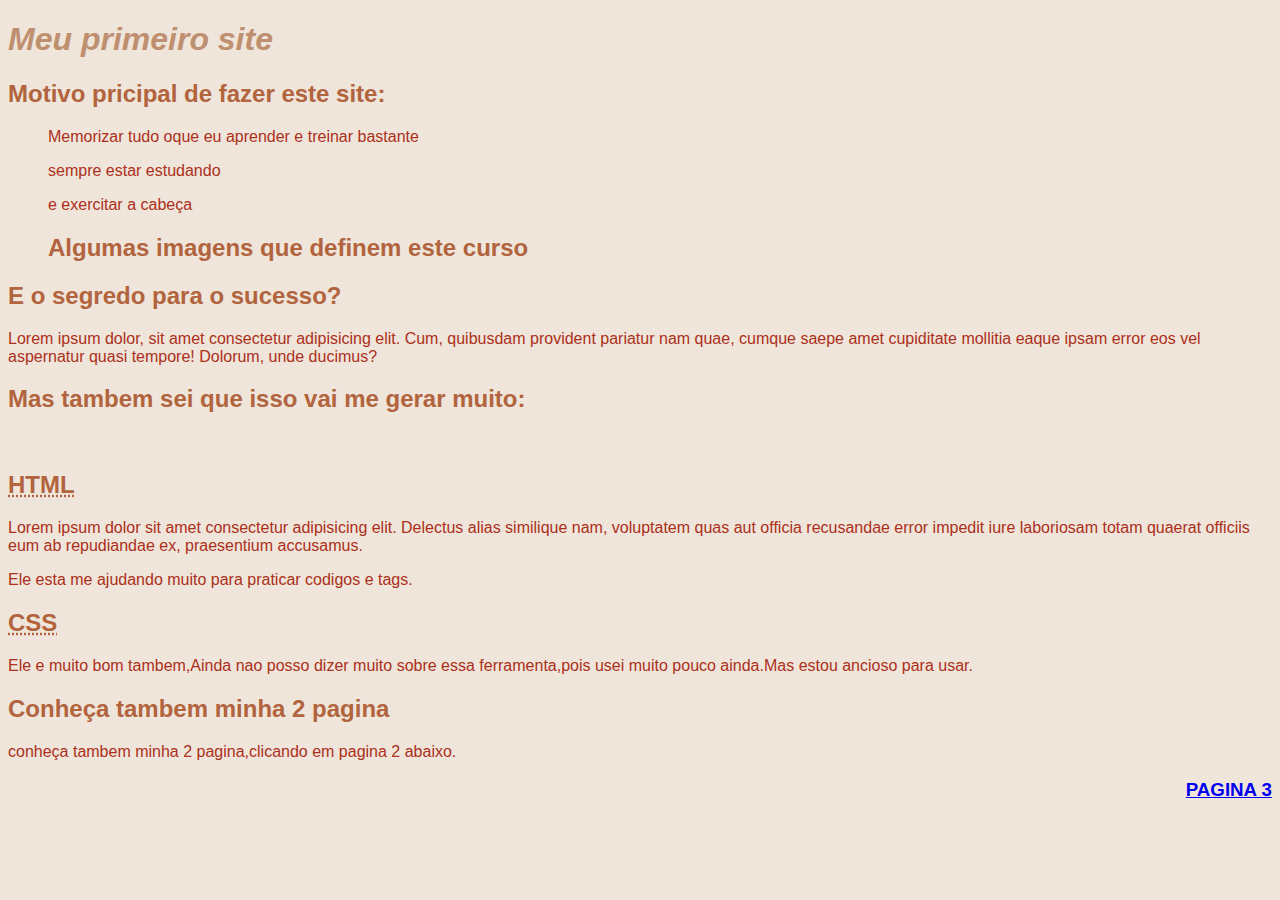
==== arquivos/index.html @ 4dff37db "comitei os dados do meu site." ====
<!DOCTYPE html>
<html lang="Pt-br">
<head>
    <meta charset="UTF-8">
    <meta http-equiv="X-UA-Compatible" content="IE=edge">
    <meta name="viewport" content="width=device-width, initial-scale=1.0">
    <link rel="shortcut icon" href="lele.ico" type="image/x-icon"> <!--ICONE DO SITE-->
    <title>Meu primeiro site</title>
  

<link rel="stylesheet" href="style.css">
  

    
</head>
<body >
  <h1><EM> Meu primeiro site</EM></h1> 
  <h2>Motivo pricipal de fazer este site:</h2>

<ul>
<p > 
    Memorizar tudo oque eu aprender e treinar bastante </p>
       
       <p> sempre estar estudando</p>
       
       <p>  e exercitar a cabeça</p>
       
       <h2> Algumas imagens que definem este curso
       </h2>
</ul>
       <h2>E o segredo para o sucesso?</h2> 

       <p >Lorem ipsum dolor, sit amet consectetur adipisicing elit. Cum, quibusdam provident pariatur nam quae, cumque saepe amet cupiditate mollitia eaque ipsam error eos vel aspernatur quasi tempore! Dolorum, unde ducimus?</p>

 
<h2 >Mas tambem sei que isso vai me gerar muito:</h2>
<img src="bank-notes-cash-currency-dollars-preview.jpg" alt="">

<h2><abbr title="Hyper Text Markup Language">HTML</abbr></h2>
<p> Lorem ipsum dolor sit amet consectetur adipisicing elit. Delectus alias similique nam, voluptatem quas aut officia recusandae error impedit iure laboriosam totam quaerat officiis eum ab repudiandae ex, praesentium accusamus.</p>

<!--ABREVIAÇAO HTML-->
<p>Ele esta me ajudando muito para praticar codigos e tags.</p>

<h2 ><abbr title="Cascading Style Sheet">CSS</abbr></h2><!--SIGNIFICADO,E ABREVIAÇAO DO CSS-->

<p>Ele e muito bom tambem,Ainda nao posso dizer muito sobre essa ferramenta,pois usei muito pouco ainda.Mas estou ancioso para usar.</p>


<h2>Conheça tambem minha 2 pagina</h2>
<p>conheça tambem minha 2 pagina,clicando em pagina 2 abaixo.</p>
<h3 style="text-align: right;" ><a href="pagina3.html">PAGINA 3</a></h3><!--LINK DA 2 PAGINA-->

</html>
---- arquivos/style.css ----
@charset "UTF-8";
body{
    font-family: 'Lucida Sans', 'Lucida Sans Regular', 'Lucida Grande', 'Lucida Sans Unicode', Geneva, Verdana, sans-serif;
    background-color: rgba(239, 229, 218, 1); }
    h1{
    color: rgba(190, 144, 112, 1); 
    }
    h2{
     color: rgba(177, 100, 61, 1); 
    }
    h3{
     color: rgba(158, 37, 17, 1); 
    }
    p{
    color: rgba(172, 48, 27, 1); 
    
    }
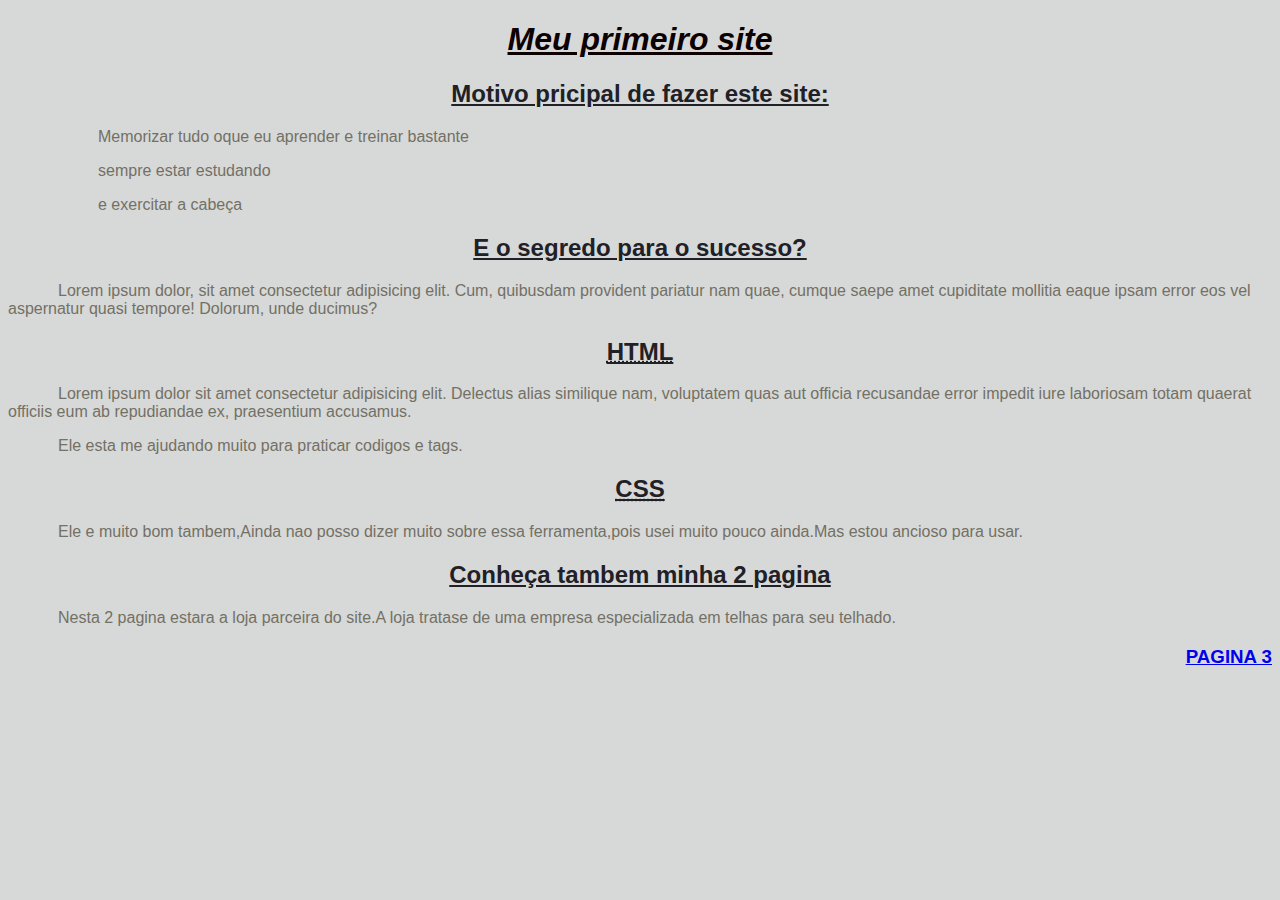
==== commit 8929ef02: "adicionando tags novas,e imagens novas" ====
--- a/arquivos/index.html
+++ b/arquivos/index.html
@@ -25,16 +25,14 @@
        
        <p>  e exercitar a cabeça</p>
        
-       <h2> Algumas imagens que definem este curso
-       </h2>
+       
 </ul>
        <h2>E o segredo para o sucesso?</h2> 
 
        <p >Lorem ipsum dolor, sit amet consectetur adipisicing elit. Cum, quibusdam provident pariatur nam quae, cumque saepe amet cupiditate mollitia eaque ipsam error eos vel aspernatur quasi tempore! Dolorum, unde ducimus?</p>
 
  
-<h2 >Mas tambem sei que isso vai me gerar muito:</h2>
-<img src="bank-notes-cash-currency-dollars-preview.jpg" alt="">
+
 
 <h2><abbr title="Hyper Text Markup Language">HTML</abbr></h2>
 <p> Lorem ipsum dolor sit amet consectetur adipisicing elit. Delectus alias similique nam, voluptatem quas aut officia recusandae error impedit iure laboriosam totam quaerat officiis eum ab repudiandae ex, praesentium accusamus.</p>
@@ -48,7 +46,7 @@
 
 
 <h2>Conheça tambem minha 2 pagina</h2>
-<p>conheça tambem minha 2 pagina,clicando em pagina 2 abaixo.</p>
+<p>Nesta 2 pagina estara a loja parceira do site.A loja tratase de uma empresa especializada em telhas para seu telhado.</p>
 <h3 style="text-align: right;" ><a href="pagina3.html">PAGINA 3</a></h3><!--LINK DA 2 PAGINA-->
 
 </html>--- a/arquivos/style.css
+++ b/arquivos/style.css
@@ -1,17 +1,41 @@
 @charset "UTF-8";
 body{
     font-family: 'Lucida Sans', 'Lucida Sans Regular', 'Lucida Grande', 'Lucida Sans Unicode', Geneva, Verdana, sans-serif;
-    background-color: rgba(239, 229, 218, 1); }
+    background-color: #D7D9D8 }
+
+
     h1{
-    color: rgba(190, 144, 112, 1); 
+    color: #0D0000;
+   text-decoration: underline;
+   text-align: center;
     }
     h2{
-     color: rgba(177, 100, 61, 1); 
+     color: #212026; 
+     text-decoration: underline;
+     text-align: center;
     }
     h3{
-     color: rgba(158, 37, 17, 1); 
+     color: #525759; 
     }
     p{
-    color: rgba(172, 48, 27, 1); 
+    color: #737065; 
+    text-indent: 50px;
     
-    }+    }
+    .secundario{
+text-decoration: underline;
+
+    }
+     .treinamento{
+
+    text-indent: 50px;
+    font-weight: 900; 
+    color: black;   
+
+     }
+     h4{
+       text-decoration: underline; 
+     }
+     h3 {
+        text-decoration:underline rgb(131, 109, 109)
+         }
